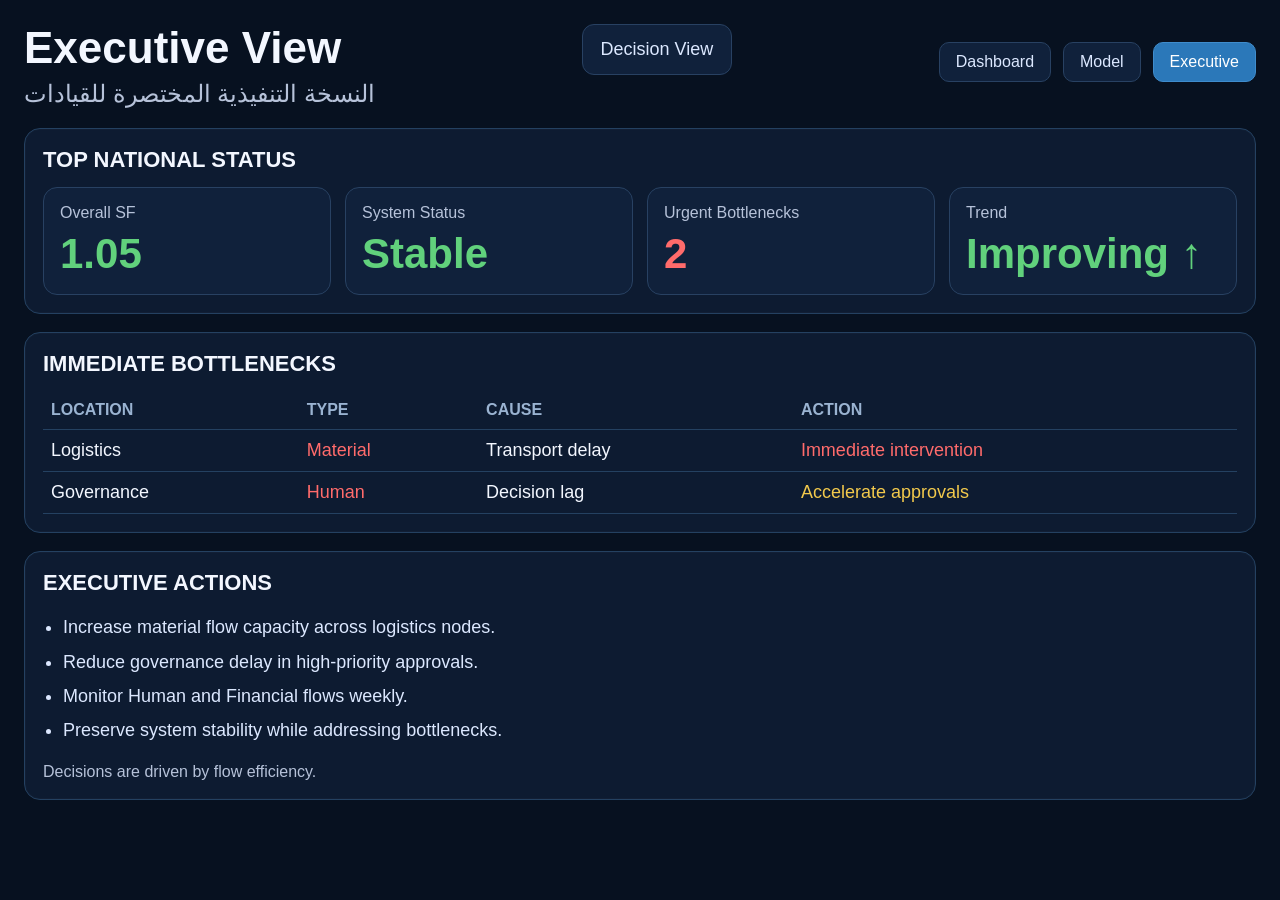
==== executive.html @ 32d74046 "Update executive.html" ====
<!DOCTYPE html>
<html lang="en">
<head>
  <meta charset="UTF-8" />
  <meta name="viewport" content="width=device-width, initial-scale=1.0" />
  <title>Executive View</title>
  <link rel="stylesheet" href="assets/css/style.css" />
</head>
<body>
  <div class="container">
    <header class="header">
      <div>
        <h1 class="title">Executive View</h1>
        <p class="subtitle">النسخة التنفيذية المختصرة للقيادات</p>
      </div>
      <div class="badge">Decision View</div>

      <nav class="navbar">
        <a href="index.html" class="nav-link">Dashboard</a>
        <a href="model.html" class="nav-link">Model</a>
        <a href="executive.html" class="nav-link active">Executive</a>
      </nav>
    </header>

    <section class="panel">
      <h2>Top National Status</h2>
      <div class="metrics-grid">
        <div class="metric-card">
          <span class="metric-label">Overall SF</span>
          <span class="metric-value green">1.05</span>
        </div>
        <div class="metric-card">
          <span class="metric-label">System Status</span>
          <span class="metric-value green">Stable</span>
        </div>
        <div class="metric-card">
          <span class="metric-label">Urgent Bottlenecks</span>
          <span class="metric-value red">2</span>
        </div>
        <div class="metric-card">
          <span class="metric-label">Trend</span>
          <span class="metric-value green">Improving ↑</span>
        </div>
      </div>
    </section>

    <section class="panel">
      <h2>Immediate Bottlenecks</h2>
      <table>
        <thead>
          <tr>
            <th>Location</th>
            <th>Type</th>
            <th>Cause</th>
            <th>Action</th>
          </tr>
        </thead>
        <tbody>
          <tr>
            <td>Logistics</td>
            <td class="red">Material</td>
            <td>Transport delay</td>
            <td class="red">Immediate intervention</td>
          </tr>
          <tr>
            <td>Governance</td>
            <td class="red">Human</td>
            <td>Decision lag</td>
            <td class="yellow">Accelerate approvals</td>
          </tr>
        </tbody>
      </table>
    </section>

    <section class="panel">
      <h2>Executive Actions</h2>
      <ul style="line-height:1.9; color:#dce8ff; font-size:18px; margin:0; padding-left:20px;">
        <li>Increase material flow capacity across logistics nodes.</li>
        <li>Reduce governance delay in high-priority approvals.</li>
        <li>Monitor Human and Financial flows weekly.</li>
        <li>Preserve system stability while addressing bottlenecks.</li>
      </ul>
      <p class="panel-note">Decisions are driven by flow efficiency.</p>
    </section>
  </div>
</body>
</html>
---- assets/css/style.css ----
* {
  box-sizing: border-box;
}

body {
  margin: 0;
  font-family: Arial, Helvetica, sans-serif;
  background: #071120;
  color: #f3f7ff;
}

.container {
  max-width: 1280px;
  margin: 0 auto;
  padding: 24px;
}

.header {
  display: flex;
  justify-content: space-between;
  align-items: flex-start;
  gap: 16px;
  margin-bottom: 20px;
}

.title {
  margin: 0;
  font-size: 44px;
  line-height: 1.1;
}

.subtitle {
  margin: 8px 0 0;
  color: #b6c2d9;
  font-size: 24px;
}

.badge {
  border: 1px solid #284162;
  background: #10213b;
  color: #dce8ff;
  padding: 14px 18px;
  border-radius: 12px;
  font-size: 18px;
  white-space: nowrap;
}

.panel {
  background: #0d1b31;
  border: 1px solid #244161;
  border-radius: 16px;
  padding: 18px;
  margin-bottom: 18px;
  box-shadow: 0 0 0 1px rgba(255,255,255,0.02) inset;
}

.panel h2 {
  margin: 0 0 14px;
  font-size: 22px;
  text-transform: uppercase;
}

.metrics-grid {
  display: grid;
  grid-template-columns: repeat(4, 1fr);
  gap: 14px;
}

.metric-card {
  background: #10213b;
  border: 1px solid #284162;
  border-radius: 14px;
  padding: 16px;
}

.metric-label {
  display: block;
  color: #b6c2d9;
  font-size: 16px;
  margin-bottom: 8px;
}

.metric-value {
  display: block;
  font-size: 42px;
  font-weight: 700;
}

.legend {
  display: flex;
  gap: 18px;
  flex-wrap: wrap;
  margin-top: 14px;
  color: #b6c2d9;
  font-size: 15px;
}

.dot {
  display: inline-block;
  width: 11px;
  height: 11px;
  border-radius: 50%;
  margin-right: 6px;
}

.green-bg { background: #61d17c; }
.yellow-bg { background: #f2c94c; }
.red-bg { background: #ff6b6b; }

.two-col {
  display: grid;
  grid-template-columns: 1fr 1fr;
  gap: 18px;
}

table {
  width: 100%;
  border-collapse: collapse;
  font-size: 18px;
}

th, td {
  text-align: left;
  padding: 10px 8px;
  border-bottom: 1px solid #244161;
}

th {
  color: #9ab3d1;
  font-size: 16px;
  text-transform: uppercase;
}

.green { color: #61d17c; }
.yellow { color: #f2c94c; }
.red { color: #ff6b6b; }

.panel-note {
  margin: 16px 0 0;
  color: #b6c2d9;
  font-size: 16px;
}

.logic-grid {
  display: grid;
  grid-template-columns: 1fr 80px 1fr 80px 1fr;
  align-items: center;
  gap: 12px;
}

.logic-card {
  background: #10213b;
  border: 1px solid #284162;
  border-radius: 14px;
  padding: 18px;
  min-height: 150px;
}

.logic-card h3 {
  margin: 0 0 10px;
  font-size: 24px;
}

.logic-card p {
  margin: 0;
  color: #d6e0f3;
  font-size: 18px;
  line-height: 1.5;
}

.logic-arrow {
  text-align: center;
  font-size: 40px;
  color: #5b8eff;
  font-weight: 700;
}

.sf-note {
  margin-top: 12px !important;
  color: #f2c94c !important;
  font-weight: 700;
}

@media (max-width: 980px) {
  .header,
  .two-col,
  .metrics-grid,
  .logic-grid {
    grid-template-columns: 1fr;
    display: grid;
  }

  .title {
    font-size: 34px;
  }

  .subtitle {
    font-size: 20px;
  }

  .metric-value {
    font-size: 34px;
  }

  .logic-arrow {
    transform: rotate(90deg);
  }

  .badge {
    white-space: normal;
  }
}

/* ===== MODEL PAGE STYLES ===== */

.nested-model {
  display: flex;
  justify-content: center;
  margin-top: 10px;
}

.layer {
  border: 2px solid rgba(255,255,255,0.15);
  border-radius: 18px;
  padding: 24px;
  text-align: center;
  font-size: 22px;
  font-weight: 700;
}

.environment {
  background: linear-gradient(180deg, #8fc48c, #6fa56d);
  color: #071120;
  width: 100%;
  max-width: 950px;
}

.governance {
  background: #d9d9d9;
  color: #071120;
  margin-top: 18px;
}

.people {
  background: #f3e8b3;
  color: #071120;
  margin-top: 18px;
}

.economy {
  background: #e7d27f;
  color: #071120;
  margin-top: 18px;
}

.ops-bar {
  background: linear-gradient(180deg, #2b78b9, #1e5f95);
  border: 1px solid #3f8ccc;
  border-radius: 14px;
  padding: 18px;
  text-align: center;
  font-size: 26px;
  font-weight: 700;
  color: #ffffff;
}

.flow-band {
  display: grid;
  grid-template-columns: repeat(5, 1fr);
  gap: 12px;
}

.flow-item {
  background: #d7e6f7;
  color: #071120;
  border: 1px solid #9fbad8;
  border-radius: 14px;
  padding: 18px 10px;
  text-align: center;
  font-size: 20px;
  font-weight: 700;
}

.sf-box {
  max-width: 420px;
  margin: 0 auto;
  background: #f4f4f4;
  color: #071120;
  border: 1px solid #cfcfcf;
  border-radius: 16px;
  padding: 22px;
  text-align: center;
}

.sf-formula {
  font-size: 30px;
  font-weight: 800;
  margin-bottom: 8px;
}

.sf-text {
  font-size: 18px;
  color: #333;
}

/* ===== NAVBAR ===== */

.navbar {
  display: flex;
  gap: 12px;
  margin-top: 18px;
  flex-wrap: wrap;
}

.nav-link {
  text-decoration: none;
  color: #dce8ff;
  background: #10213b;
  border: 1px solid #284162;
  padding: 10px 16px;
  border-radius: 10px;
  font-size: 16px;
  transition: 0.2s ease;
}

.nav-link:hover {
  background: #173055;
}

.nav-link.active {
  background: #2b78b9;
  border-color: #3f8ccc;
  color: #ffffff;
}

/* ===== ACTION BUTTONS ===== */

.action-buttons {
  display: flex;
  gap: 12px;
  margin-bottom: 18px;
  flex-wrap: wrap;
}

.action-btn {
  display: inline-block;
  text-decoration: none;
  background: #2b78b9;
  color: #ffffff;
  padding: 12px 18px;
  border-radius: 10px;
  font-size: 16px;
  font-weight: 700;
  border: 1px solid #3f8ccc;
  transition: 0.2s ease;
}

.action-btn:hover {
  background: #1f639a;
}

.action-btn.secondary {
  background: #10213b;
  border: 1px solid #284162;
  color: #dce8ff;
}

.action-btn.secondary:hover {
  background: #173055;
}
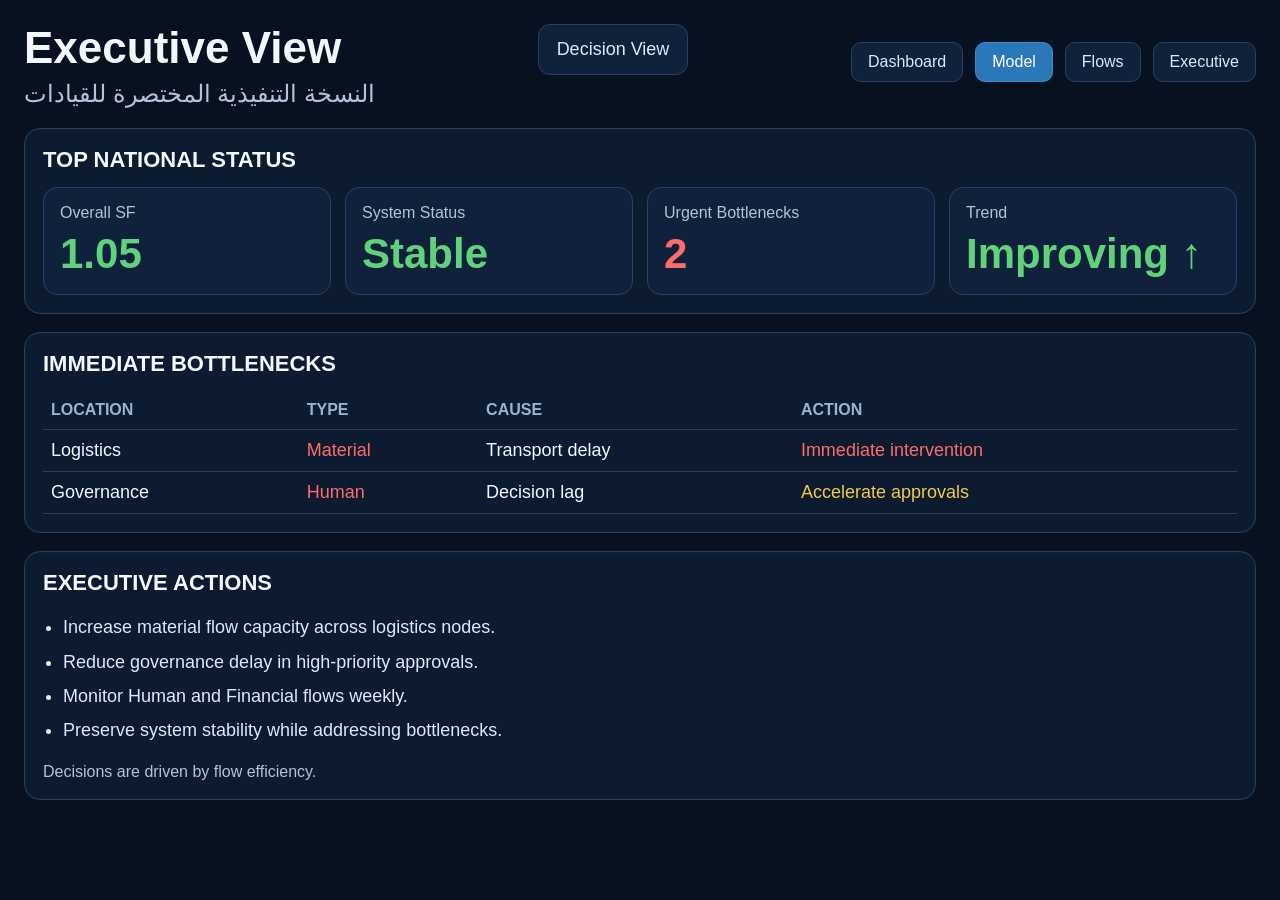
==== commit b4ca780c: "Update executive.html" ====
--- a/executive.html
+++ b/executive.html
@@ -16,10 +16,11 @@
       <div class="badge">Decision View</div>
 
       <nav class="navbar">
-        <a href="index.html" class="nav-link">Dashboard</a>
-        <a href="model.html" class="nav-link">Model</a>
-        <a href="executive.html" class="nav-link active">Executive</a>
-      </nav>
+  <a href="index.html" class="nav-link">Dashboard</a>
+  <a href="model.html" class="nav-link active">Model</a>
+  <a href="flows.html" class="nav-link">Flows</a>
+  <a href="executive.html" class="nav-link">Executive</a>
+</nav>
     </header>
 
     <section class="panel">
--- a/assets/css/style.css
+++ b/assets/css/style.css
@@ -368,3 +368,24 @@
 .action-btn.secondary:hover {
   background: #173055;
 }
+
+/* ===== FLOWS PAGE STYLES ===== */
+
+.flow-desc {
+  color: #dce8ff;
+  font-size: 18px;
+  line-height: 1.7;
+  margin: 0 0 12px;
+}
+
+.flow-list {
+  margin: 0;
+  padding-left: 20px;
+  color: #c9d6ec;
+  font-size: 17px;
+  line-height: 1.8;
+}
+
+.flow-list li {
+  margin-bottom: 6px;
+}
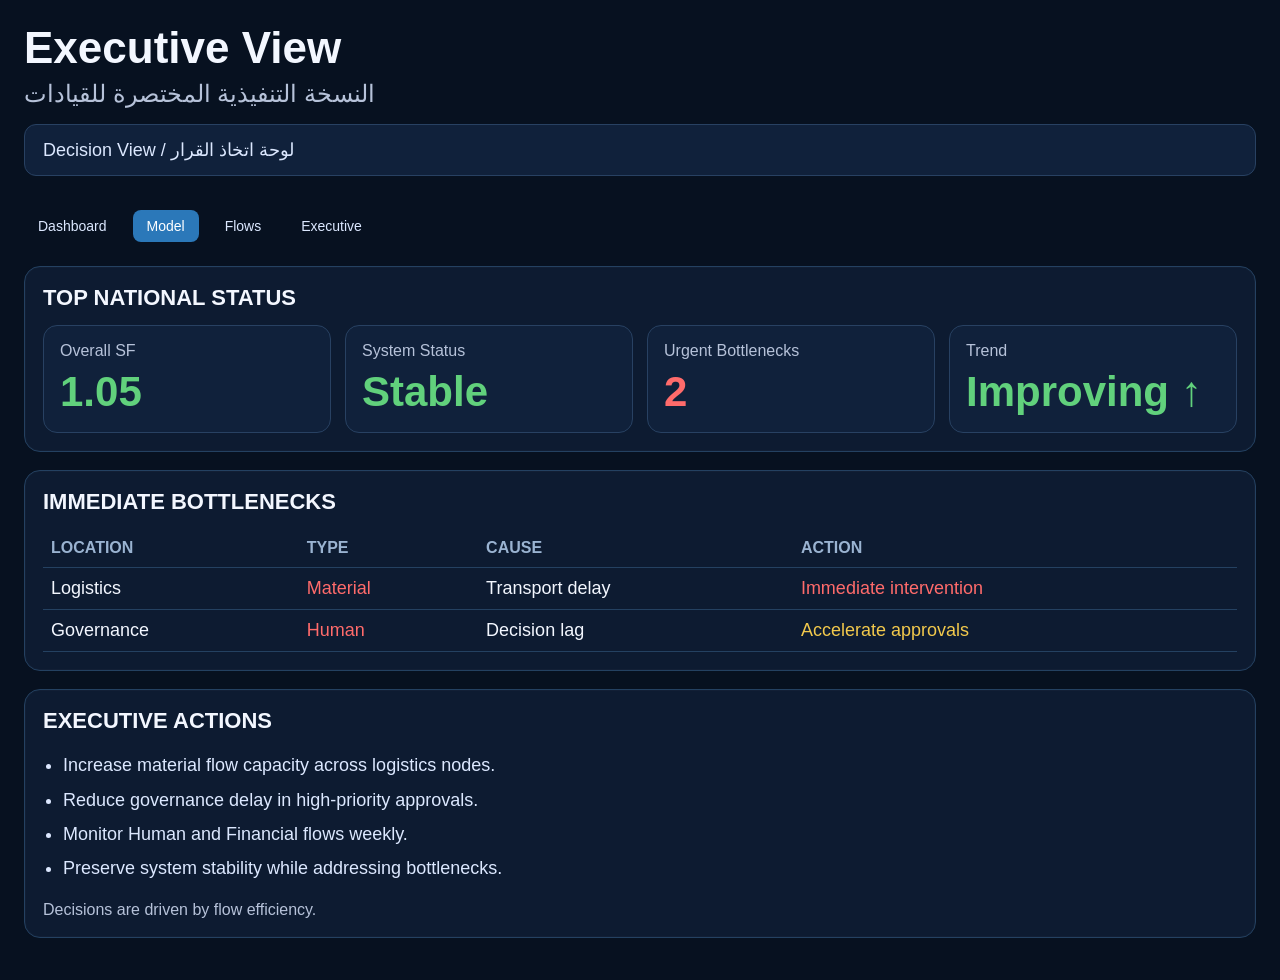
==== commit b868770e: "Update executive.html" ====
--- a/executive.html
+++ b/executive.html
@@ -13,7 +13,9 @@
         <h1 class="title">Executive View</h1>
         <p class="subtitle">النسخة التنفيذية المختصرة للقيادات</p>
       </div>
-      <div class="badge">Decision View</div>
+      <div class="badge">
+  Decision View / لوحة اتخاذ القرار
+</div>
 
       <nav class="navbar">
   <a href="index.html" class="nav-link">Dashboard</a>
--- a/assets/css/style.css
+++ b/assets/css/style.css
@@ -17,10 +17,9 @@
 
 .header {
   display: flex;
-  justify-content: space-between;
-  align-items: flex-start;
+  flex-direction: column; /* مهم */
   gap: 16px;
-  margin-bottom: 20px;
+  margin-bottom: 24px;
 }
 
 .title {
@@ -315,11 +314,10 @@
 .nav-link {
   text-decoration: none;
   color: #dce8ff;
-  background: #10213b;
-  border: 1px solid #284162;
-  padding: 10px 16px;
-  border-radius: 10px;
-  font-size: 16px;
+  background: transparent;
+  padding: 8px 14px;
+  border-radius: 8px;
+  font-size: 14px;
   transition: 0.2s ease;
 }
 
@@ -329,7 +327,6 @@
 
 .nav-link.active {
   background: #2b78b9;
-  border-color: #3f8ccc;
   color: #ffffff;
 }
 
@@ -389,3 +386,22 @@
 .flow-list li {
   margin-bottom: 6px;
 }
+
+/* ===== ACTION LINKS ===== */
+
+.action-link {
+  text-decoration: none;
+  font-weight: 700;
+}
+
+.action-link.red {
+  color: #ff6b6b;
+}
+
+.action-link.yellow {
+  color: #f2c94c;
+}
+
+.action-link:hover {
+  text-decoration: underline;
+}
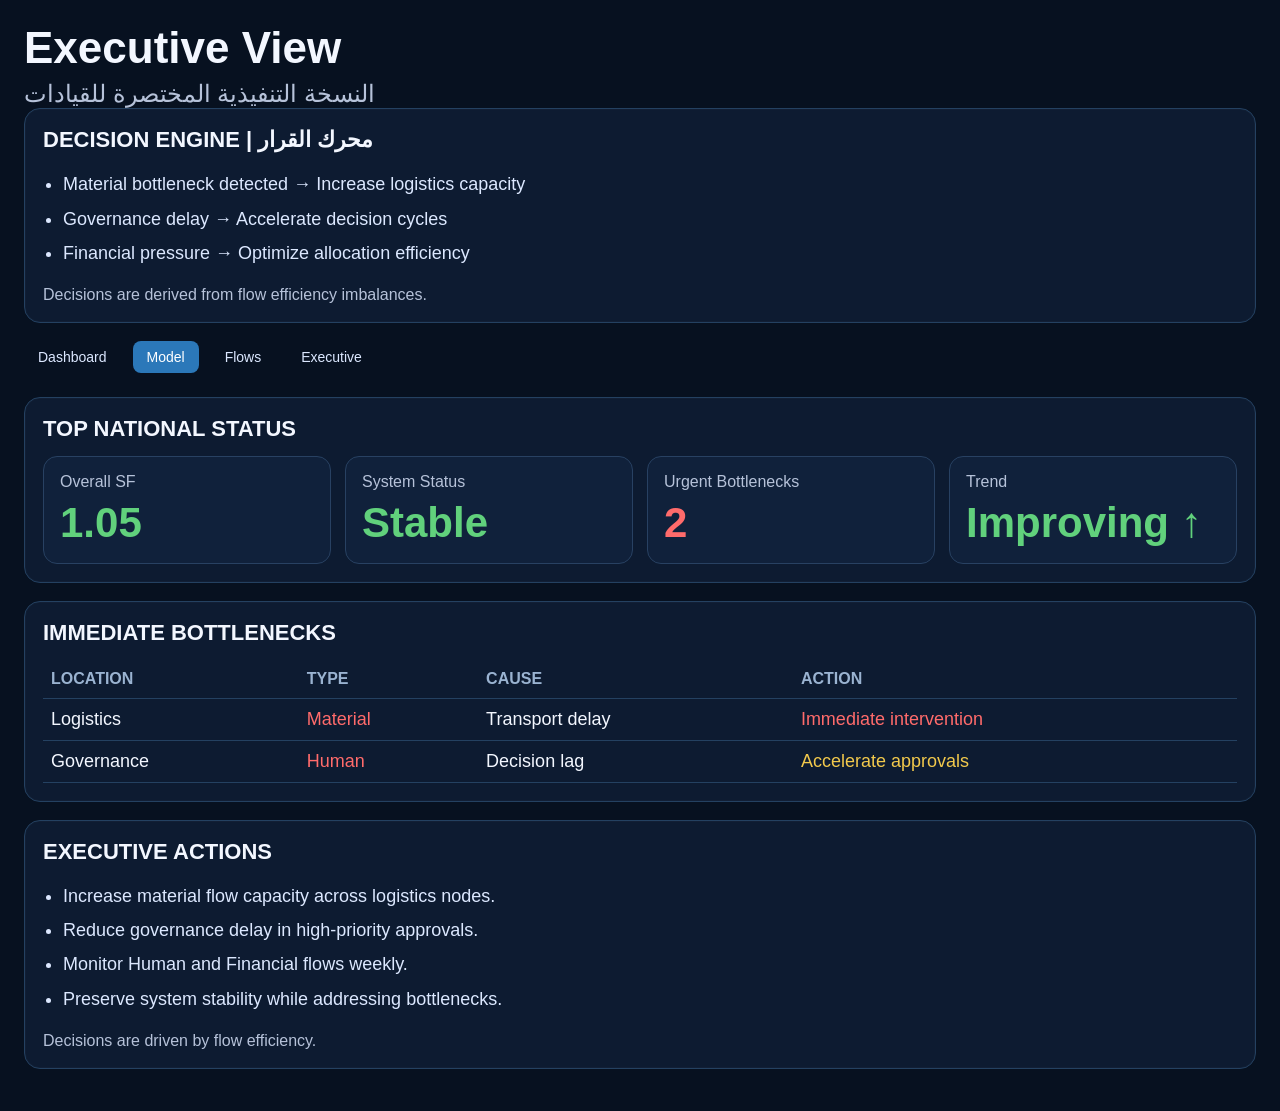
==== commit 3d273a91: "Update executive.html" ====
--- a/executive.html
+++ b/executive.html
@@ -12,9 +12,24 @@
       <div>
         <h1 class="title">Executive View</h1>
         <p class="subtitle">النسخة التنفيذية المختصرة للقيادات</p>
-      </div>
-      <div class="badge">
-  Decision View / لوحة اتخاذ القرار
+      <div class="panel">
+  <h2>Decision Engine | محرك القرار</h2>
+
+  <ul style="line-height:1.9; color:#dce8ff; font-size:18px; margin:0; padding-left:20px;">
+    <li>
+      Material bottleneck detected → Increase logistics capacity
+    </li>
+    <li>
+      Governance delay → Accelerate decision cycles
+    </li>
+    <li>
+      Financial pressure → Optimize allocation efficiency
+    </li>
+  </ul>
+
+  <p class="panel-note">
+    Decisions are derived from flow efficiency imbalances.
+  </p>
 </div>
 
       <nav class="navbar">
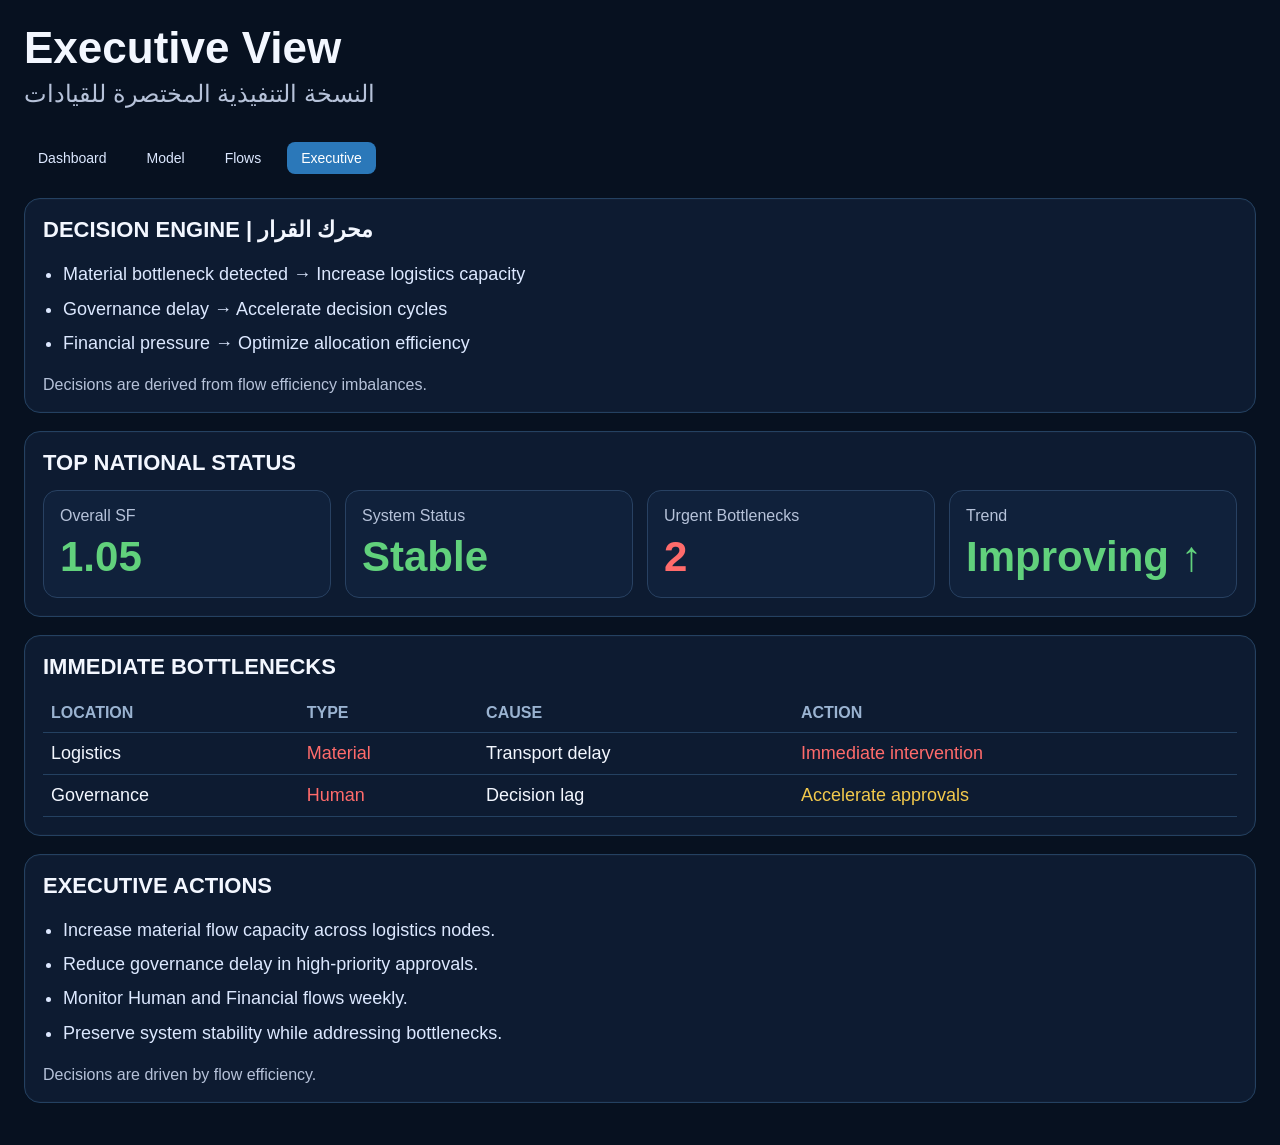
==== commit 1bf4ce4c: "Update executive.html" ====
--- a/executive.html
+++ b/executive.html
@@ -12,33 +12,29 @@
       <div>
         <h1 class="title">Executive View</h1>
         <p class="subtitle">النسخة التنفيذية المختصرة للقيادات</p>
-      <div class="panel">
-  <h2>Decision Engine | محرك القرار</h2>
-
-  <ul style="line-height:1.9; color:#dce8ff; font-size:18px; margin:0; padding-left:20px;">
-    <li>
-      Material bottleneck detected → Increase logistics capacity
-    </li>
-    <li>
-      Governance delay → Accelerate decision cycles
-    </li>
-    <li>
-      Financial pressure → Optimize allocation efficiency
-    </li>
-  </ul>
-
-  <p class="panel-note">
-    Decisions are derived from flow efficiency imbalances.
-  </p>
-</div>
+      </div>
 
       <nav class="navbar">
-  <a href="index.html" class="nav-link">Dashboard</a>
-  <a href="model.html" class="nav-link active">Model</a>
-  <a href="flows.html" class="nav-link">Flows</a>
-  <a href="executive.html" class="nav-link">Executive</a>
-</nav>
+        <a href="index.html" class="nav-link">Dashboard</a>
+        <a href="model.html" class="nav-link">Model</a>
+        <a href="flows.html" class="nav-link">Flows</a>
+        <a href="executive.html" class="nav-link active">Executive</a>
+      </nav>
     </header>
+
+    <section class="panel">
+      <h2>Decision Engine | محرك القرار</h2>
+
+      <ul style="line-height:1.9; color:#dce8ff; font-size:18px; margin:0; padding-left:20px;">
+        <li>Material bottleneck detected → Increase logistics capacity</li>
+        <li>Governance delay → Accelerate decision cycles</li>
+        <li>Financial pressure → Optimize allocation efficiency</li>
+      </ul>
+
+      <p class="panel-note">
+        Decisions are derived from flow efficiency imbalances.
+      </p>
+    </section>
 
     <section class="panel">
       <h2>Top National Status</h2>
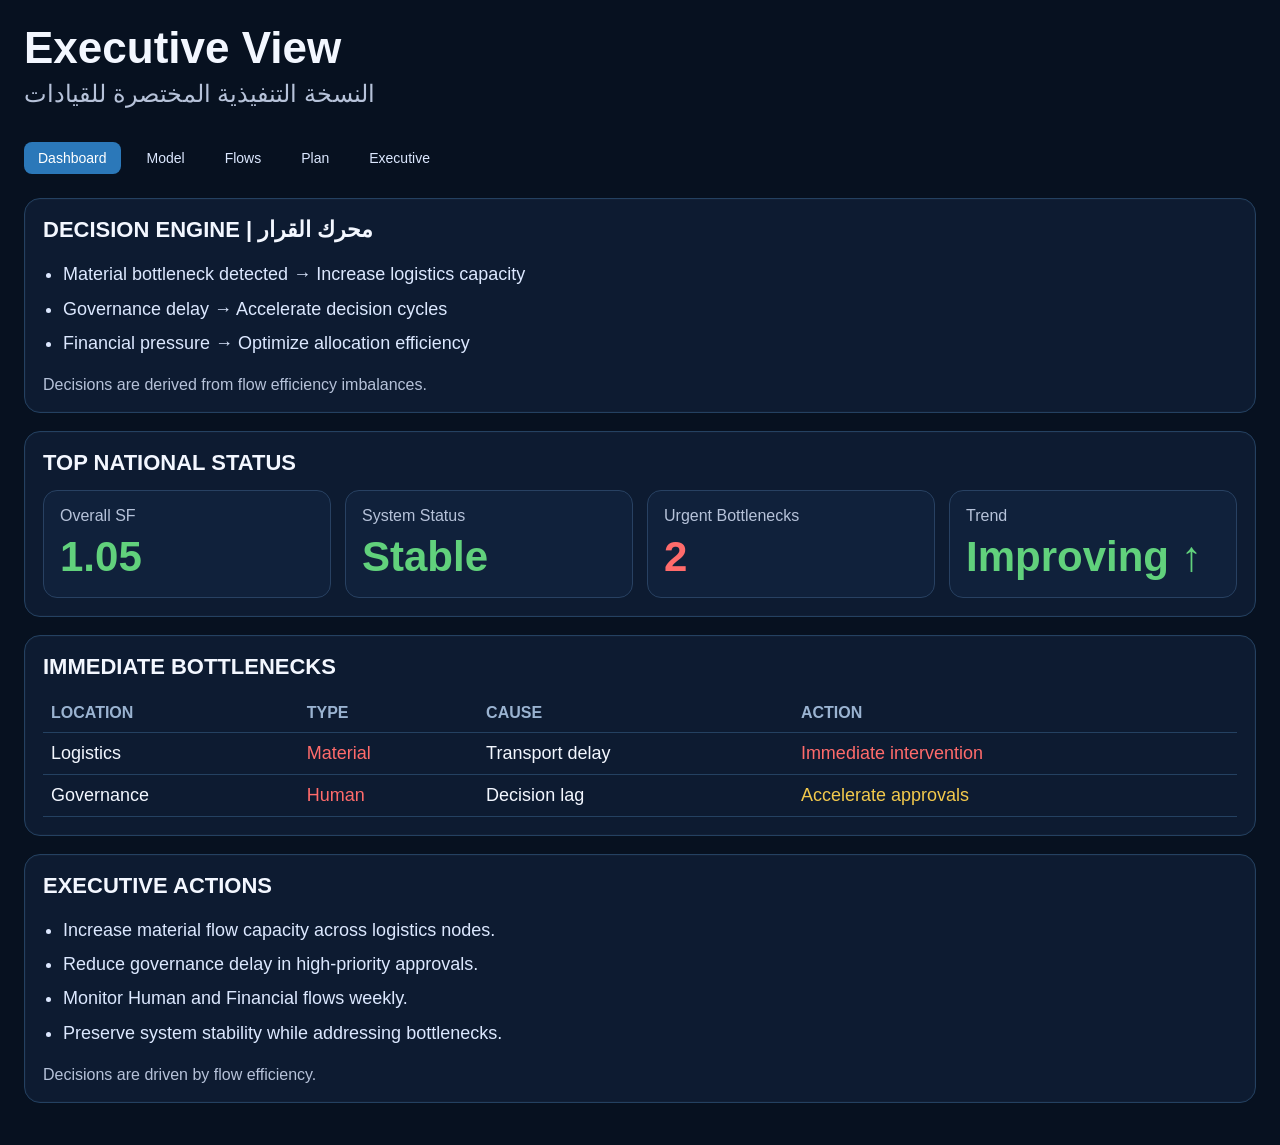
==== commit d0adbc3d: "Update executive.html" ====
--- a/executive.html
+++ b/executive.html
@@ -15,25 +15,22 @@
       </div>
 
       <nav class="navbar">
-        <a href="index.html" class="nav-link">Dashboard</a>
-        <a href="model.html" class="nav-link">Model</a>
-        <a href="flows.html" class="nav-link">Flows</a>
-        <a href="executive.html" class="nav-link active">Executive</a>
-      </nav>
+  <a href="index.html" class="nav-link active">Dashboard</a>
+  <a href="model.html" class="nav-link">Model</a>
+  <a href="flows.html" class="nav-link">Flows</a>
+  <a href="plan.html" class="nav-link">Plan</a>
+  <a href="executive.html" class="nav-link">Executive</a>
+</nav>
     </header>
 
     <section class="panel">
       <h2>Decision Engine | محرك القرار</h2>
-
       <ul style="line-height:1.9; color:#dce8ff; font-size:18px; margin:0; padding-left:20px;">
         <li>Material bottleneck detected → Increase logistics capacity</li>
         <li>Governance delay → Accelerate decision cycles</li>
         <li>Financial pressure → Optimize allocation efficiency</li>
       </ul>
-
-      <p class="panel-note">
-        Decisions are derived from flow efficiency imbalances.
-      </p>
+      <p class="panel-note">Decisions are derived from flow efficiency imbalances.</p>
     </section>
 
     <section class="panel">
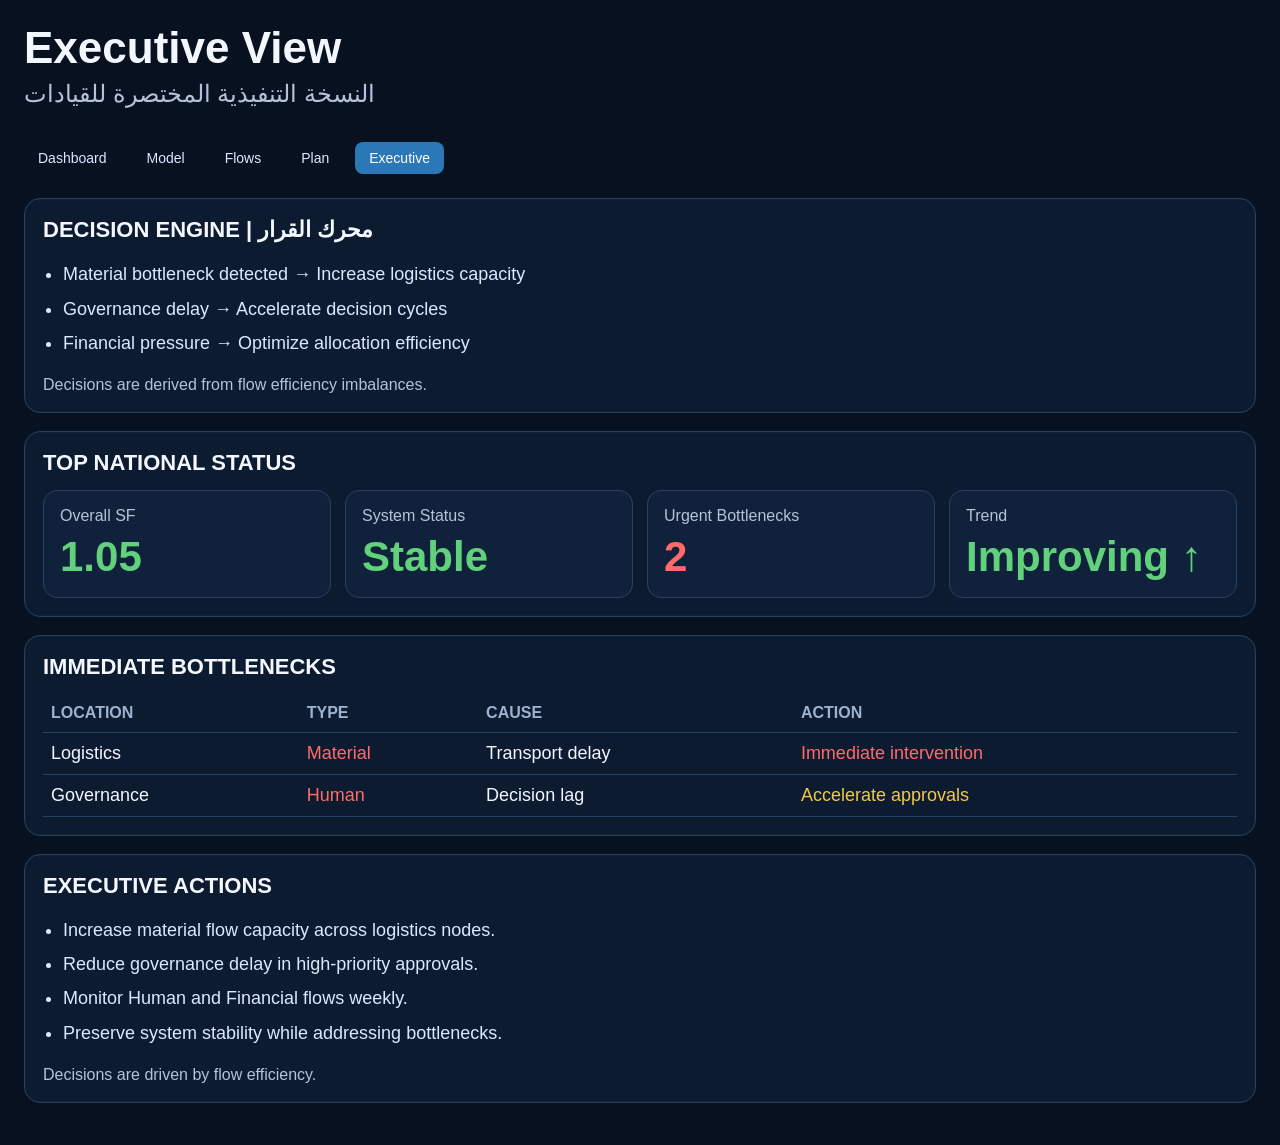
==== commit f3aaa6c6: "Update executive.html" ====
--- a/executive.html
+++ b/executive.html
@@ -15,11 +15,11 @@
       </div>
 
       <nav class="navbar">
-  <a href="index.html" class="nav-link active">Dashboard</a>
+  <a href="index.html" class="nav-link">Dashboard</a>
   <a href="model.html" class="nav-link">Model</a>
   <a href="flows.html" class="nav-link">Flows</a>
   <a href="plan.html" class="nav-link">Plan</a>
-  <a href="executive.html" class="nav-link">Executive</a>
+  <a href="executive.html" class="nav-link active">Executive</a>
 </nav>
     </header>
 
